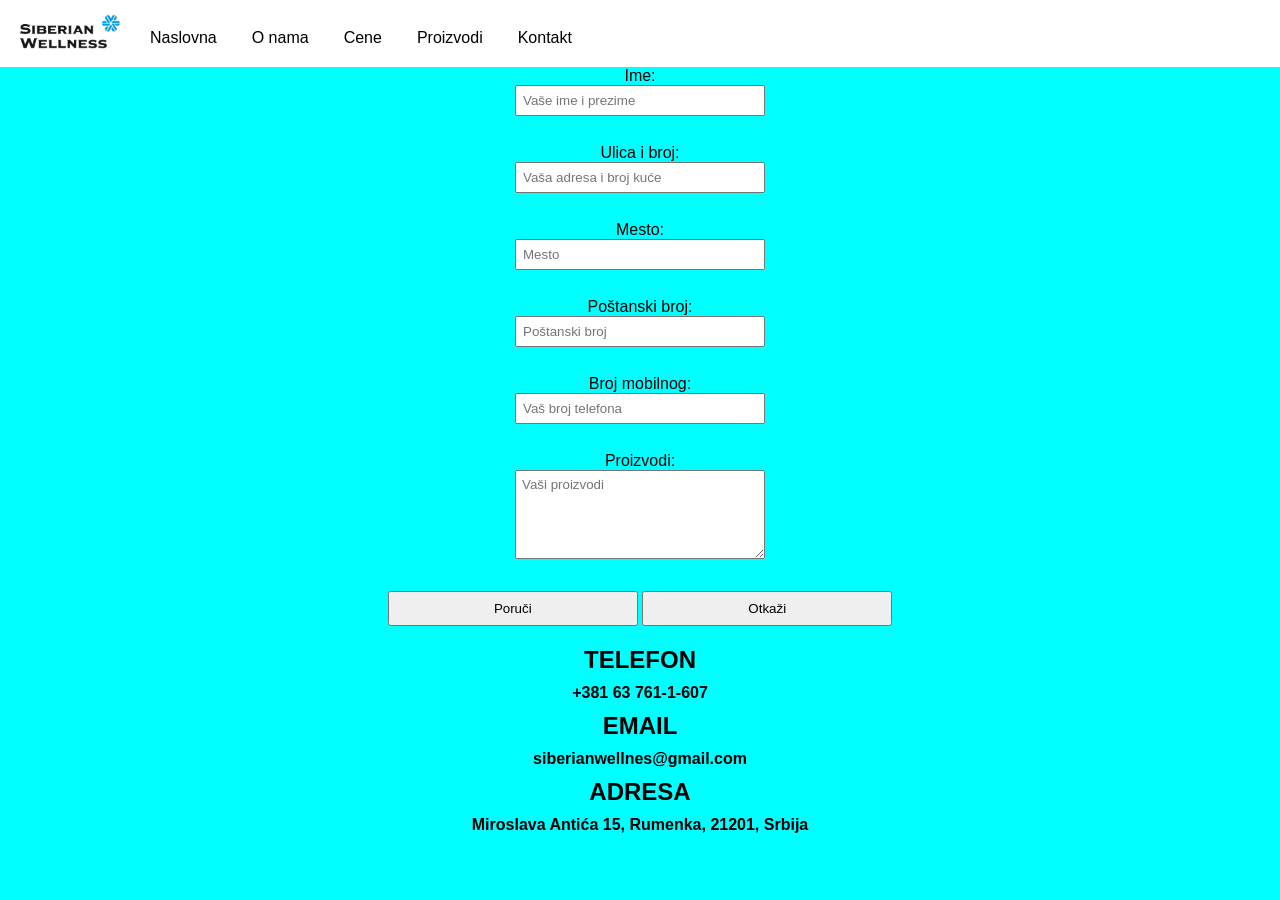
==== kontakt.html @ 41e87831 "Add files via upload" ====
<!DOCTYPE html>
<html lang="en">
    <head>
        <meta charset="UTF-8">
        <meta http-equiv="X-UA-Compatible" content="IE=edge">
        <meta name="viewport" content="width=device-width, initial-scale=1.0">
        <link rel="stylesheet" href="style.css">
        <title>Siberian Wellness</title>
    </head>
     <body>
        <header>
    <img src="slike/logo.png" class="logo" alt="Logo" width="100">
    <nav class="meni">
        <a href="index.html">Naslovna</a>
        <a href="o_nama.html">O nama</a>
        <a href="tabele.html">Cene</a>
        <a href="proizvodi.html">Proizvodi</a>
        <a href="kontakt.html">Kontakt</a>
    </nav>
</header      

<div>
<form id="forma">
    Ime:<br>
    <input type="text" id="ime" name="ime" placeholder="Vaše ime i prezime"><br><br>

    Ulica i broj:<br>
    <input type="text" id="adresa" name="Ulica i broj" placeholder="Vaša adresa i broj kuće"><br><br>

    Mesto:<br>
    <input  type="text" id="mesto" name="Mesto" placeholder="Mesto"><br><br>

    Poštanski broj:<br>
    <input  type="number" id="postanski" name="Poštanski broj" placeholder="Poštanski broj"><br><br>

    Broj mobilnog:<br>
    <input type="number" id="telefon" name="Broj telefona" placeholder="Vaš broj telefona"><br><br>

    Proizvodi:<br>
    <textarea name="poruka" id="poruka" rows="5" cols="30" placeholder="Vaši proizvodi"></textarea><br><br>

    <input type="submit" class="poruci" value="Poruči">
    <input type="reset" class="otkazi" value="Otkaži">
</form>
 <ul id="listaPorudzbina"></ul>
<p id="status"></p>
     <h2>TELEFON</h2>
     <p>+381 63 761-1-607</p>
     <h2>EMAIL</h2>
     <p >siberianwellnes@gmail.com</p>
     <h2>ADRESA</h2>
     <p>Miroslava Antića 15, Rumenka, 21201, Srbija</p>
</div>
<script src="script.js"></script>
</html>
---- style.css ----
* {
    margin: 0;
    padding: 0;
    box-sizing: border-box;
    font-family: Arial, Helvetica, sans-serif;
}
body {
    background-color: aqua;
}
header{
    display: flex;
    align-items: center;      
    gap: 20px;                
    background-color: white;
    padding: 10px 20px;
}
.meni {
    display: flex;
    gap: 15px;
    margin-top: 10px;
}

.meni a {
    text-decoration: none;
    color: black;
    padding: 6px 10px;
    transition: background-color 0.3s, color 0.3s;
}
.meni a:hover {
    background-color: black;
    color: white;
    border-radius: 5px;
}
h1, h2, h3 {
    padding: 10px;
    text-align: center;
    font-weight: bold;
}
p{ 
    text-align: center;
    font-weight: bold;
}
.slika{
    background-image: url(slike/1.jfif);
    width: 100%;
    height: 100%;
    color: white;
}
section {
    padding: 50px;
}
.stats {
    display: flex;
    justify-content: center;
    gap: 40px;
    text-align: center;
}

.stats h1 {
    font-size: 48px;
    color: darkblue;
    transition: transform 0.3s;
}

.stats h1:hover {
    transform: scale(1.1);
}
.onama{
    padding: 10px;
    width: 20%;
    height: 20%;
}
table {
    border: 1px solid gray;
    margin: 20px auto;
    background-color: white;
}

th, td {
    padding: 8px 12px;
    text-align: center;
}

form {
    text-align: center;
}

form input,
form textarea {
    width: 250px;
    padding: 6px;
    margin-bottom: 10px;
}
.poruci,.otkazi
{
    padding: 8px 15px;
    cursor: pointer;
    transition: background-color 0.3s;
}

.poruci:hover {
    background-color: green;
    color: white;
}

.otkazi:hover {
    background-color: red;
    color: white;
}
img {
    transition: transform 0.3s;
}

img:hover {
    transform: scale(1.05);
}
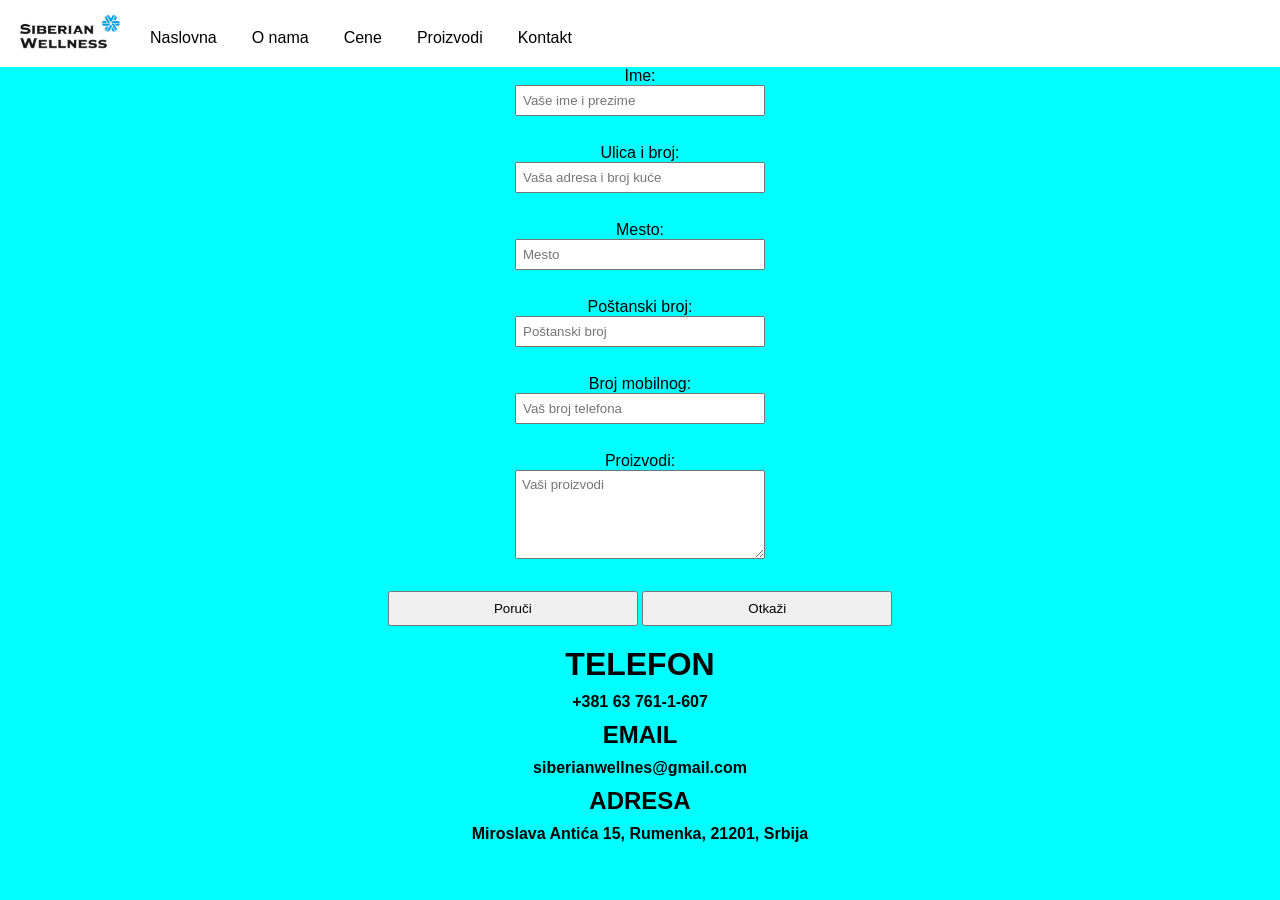
==== commit 218982cf: "Update kontakt.html" ====
--- a/kontakt.html
+++ b/kontakt.html
@@ -4,6 +4,10 @@
         <meta charset="UTF-8">
         <meta http-equiv="X-UA-Compatible" content="IE=edge">
         <meta name="viewport" content="width=device-width, initial-scale=1.0">
+        <link rel="apple-touch-icon" sizes="180x180" href="/apple-touch-icon.png">
+        <link rel="icon" type="image/png" sizes="32x32" href="/favicon-32x32.png">
+        <link rel="icon" type="image/png" sizes="16x16" href="/favicon-16x16.png">
+        <link rel="manifest" href="/site.webmanifest">
         <link rel="stylesheet" href="style.css">
         <title>Siberian Wellness</title>
     </head>
@@ -17,7 +21,7 @@
         <a href="proizvodi.html">Proizvodi</a>
         <a href="kontakt.html">Kontakt</a>
     </nav>
-</header      
+</header>     
 
 <div>
 <form id="forma">
@@ -44,7 +48,7 @@
 </form>
  <ul id="listaPorudzbina"></ul>
 <p id="status"></p>
-     <h2>TELEFON</h2>
+     <h1>TELEFON</h1>
      <p>+381 63 761-1-607</p>
      <h2>EMAIL</h2>
      <p >siberianwellnes@gmail.com</p>
@@ -52,4 +56,4 @@
      <p>Miroslava Antića 15, Rumenka, 21201, Srbija</p>
 </div>
 <script src="script.js"></script>
-</html>+</html>
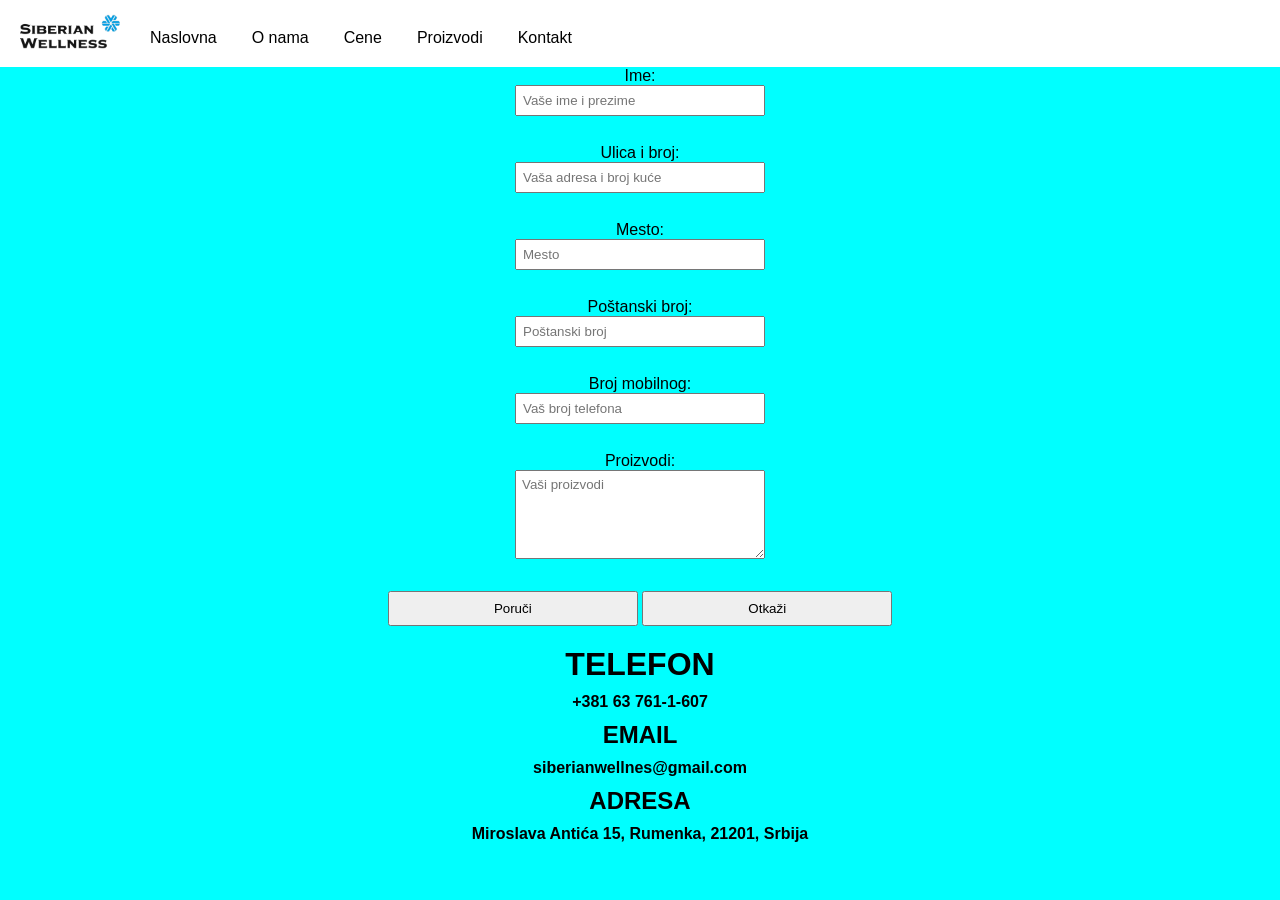
==== commit 3704668f: "Update kontakt.html" ====
--- a/kontakt.html
+++ b/kontakt.html
@@ -13,7 +13,7 @@
     </head>
      <body>
         <header>
-    <img src="slike/logo.png" class="logo" alt="Logo" width="100">
+    <img src="slike/logo.webp" class="logo" alt="Logo" width="100">
     <nav class="meni">
         <a href="index.html">Naslovna</a>
         <a href="o_nama.html">O nama</a>
